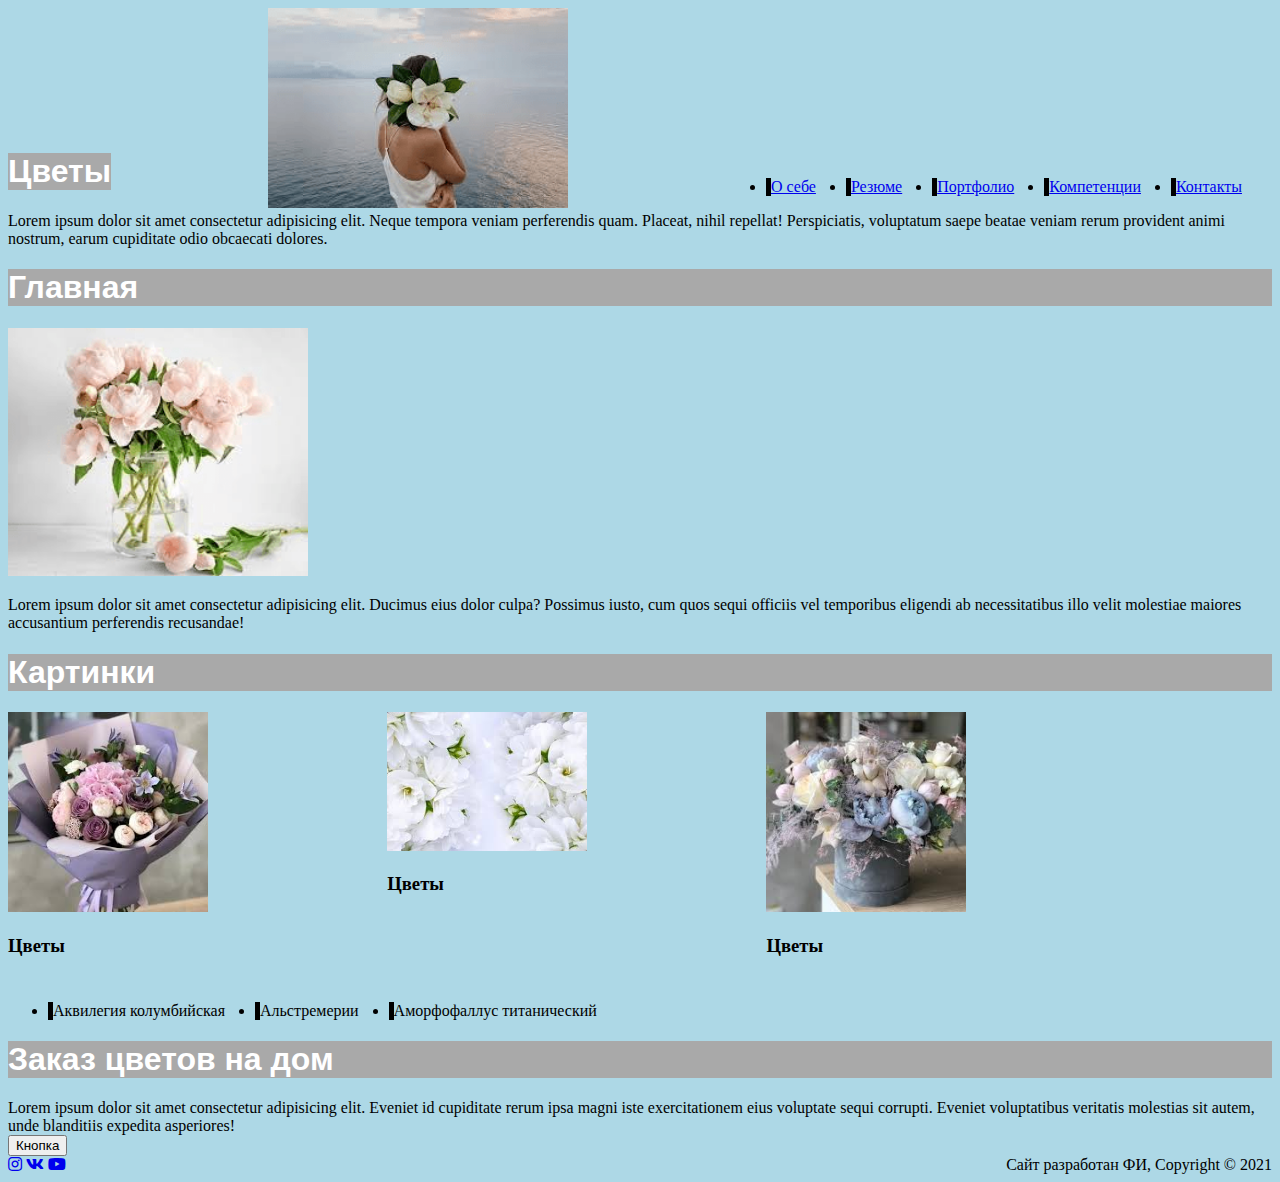
==== index.html @ b07bb42f "1" ====
<!DOCTYPE html>
<html lang="en">
<head>
    <meta charset="UTF-8">
    <meta name="viewport" content="width=device-width, initial-scale=1.0">
    <title>example</title>
    <link href="https://use.fontawesome.com/releases/v5.0.13/css/all.css" rel="stylesheet"> 
    <link rel="stylesheet" href="css/style.css"> 
</head>
<body>
    <header>
        <div class="header_wrapper">
            <div>
                <h1>Цветы</h1>
            </div>
                <div class="header_logo">
                    <a href = "index.html"><img src="images/logotip.png" alt="Логотип" width="300"></a>
                </div>
    <nav class="header_nav">
        <ul class="header_menu">
            <li class="header_items"><a href = "index.html#osebe">О себе</a></li>
            <li class="header_items"><a href = "pages/summary.html">Резюме</a></li>
            <li class="header_items"><a href = "pages/portfolio.html">Портфолио</a></li>
            <li class="header_items"><a href = "index.html#komp">Компетенции</a></li>
            <li class="header_items"><a href = "pages/contacts.html">Контакты </a></li>

        
        </ul>
    </nav>
    </div>
    </header>
    <main>
        Lorem ipsum dolor sit amet consectetur adipisicing elit. Neque tempora veniam perferendis quam. Placeat, nihil repellat! Perspiciatis, voluptatum saepe beatae veniam rerum provident animi nostrum, earum cupiditate odio obcaecati dolores.
    <section>
        <h1>Главная</h1>
        <img src ="images/mainpic.png" alt="Картинка" width="300">
        <div>
            <p></p> Lorem ipsum dolor sit amet consectetur adipisicing elit. Ducimus eius dolor culpa? Possimus iusto, cum quos sequi officiis vel temporibus eligendi ab necessitatibus illo velit molestiae maiores accusantium perferendis recusandae!
         </div>
     </section>
     <section class="htmlcards1">
         <a name="komp"></a>
         <h1>Картинки</h1>
         <div class="htmlcards">
             <div class="cards">
         <img src="images/mainpic1.png" alt="Букет цветов" width="200">
         <h3>Цветы</h3>
        </div>
        <div class="cards">
         <img src="images/mainpic2.png" alt="Букет цветов" width="200">
         <h3>Цветы</h3>
        </div>
        <div class="cards">
         <img src="images/mainpic3.png" alt="Букет цветов" width="200">
         <h3>Цветы</h3>
        </div>
    </div>
     </section>
     <section>
         <ul class="section_menu">
             <li class="section_items">Аквилегия колумбийская</li>
             <li class="section_items">Альстремерии</li>
             <li class="section_items">Аморфофаллус титанический</li>
         </ul>
     </section>
     <section>
         <h1>Заказ цветов на дом</h1>
         <div>
             Lorem ipsum dolor sit amet consectetur adipisicing elit. Eveniet id cupiditate rerum ipsa magni iste exercitationem eius voluptate sequi corrupti. Eveniet voluptatibus veritatis molestias sit autem, unde blanditiis expedita asperiores!
         </div>
         <button onclick="">Кнопка</button>
     </section>
     </main>
     <footer>
     <div class="footerw">
         <div class="footer_pic">
            <a class="footer_logo" href="https://vk.com/unidubna_official" > <i class="fab fa-instagram"></i></a>
            <a class="footer_logo" href="https://www.instagram.com/unidubna_official/"> <i class="fab fa-vk"></i></a>
            <a class="footer_logo" href="https://www.youtube.com/c/ТВГУД"> <i class="fab fa-youtube"></i></a>
     </div>
     <DIV class="footer_text">Сайт разработан ФИ, Copyright © 2021</DIV>
    </div>
     </footer>
 </body>
 </html>
---- css/style.css ----
h1{font-family: Arial; color:white}
h1{background-color: darkgray;}
body{background-color: lightblue;}
header{background-color: lightblue;}
.header_wrapper{display: flex; flex-wrap: wrap; align-items: flex-end; justify-content: space-between;}
.header_nav{display: flex; flex-wrap: wrap;}
.header_logo{flex-basis: 20%;}
.header_menu{display: flex; flex-wrap: wrap;}
.header_items{margin-right: 30px; border-width: 5px; text-decoration: none; border-left-style: solid;}
.footerw{display: flex; flex-wrap: wrap; align-items: flex-end; justify-content: space-between;}
.footer_pic{flex-basis: 20%; margin-right: 30px; border-width: 5px;}
.htmlcards{display: grid; grid-template-columns: repeat(auto-fill, 30%);}
.cards{grid-column:span 1; margin-bottom: 10px;}
.section_menu{display: flex; flex-wrap: wrap;}
.section_items{margin-right: 30px; border-width: 5px; text-decoration: none; border-left-style: solid;}
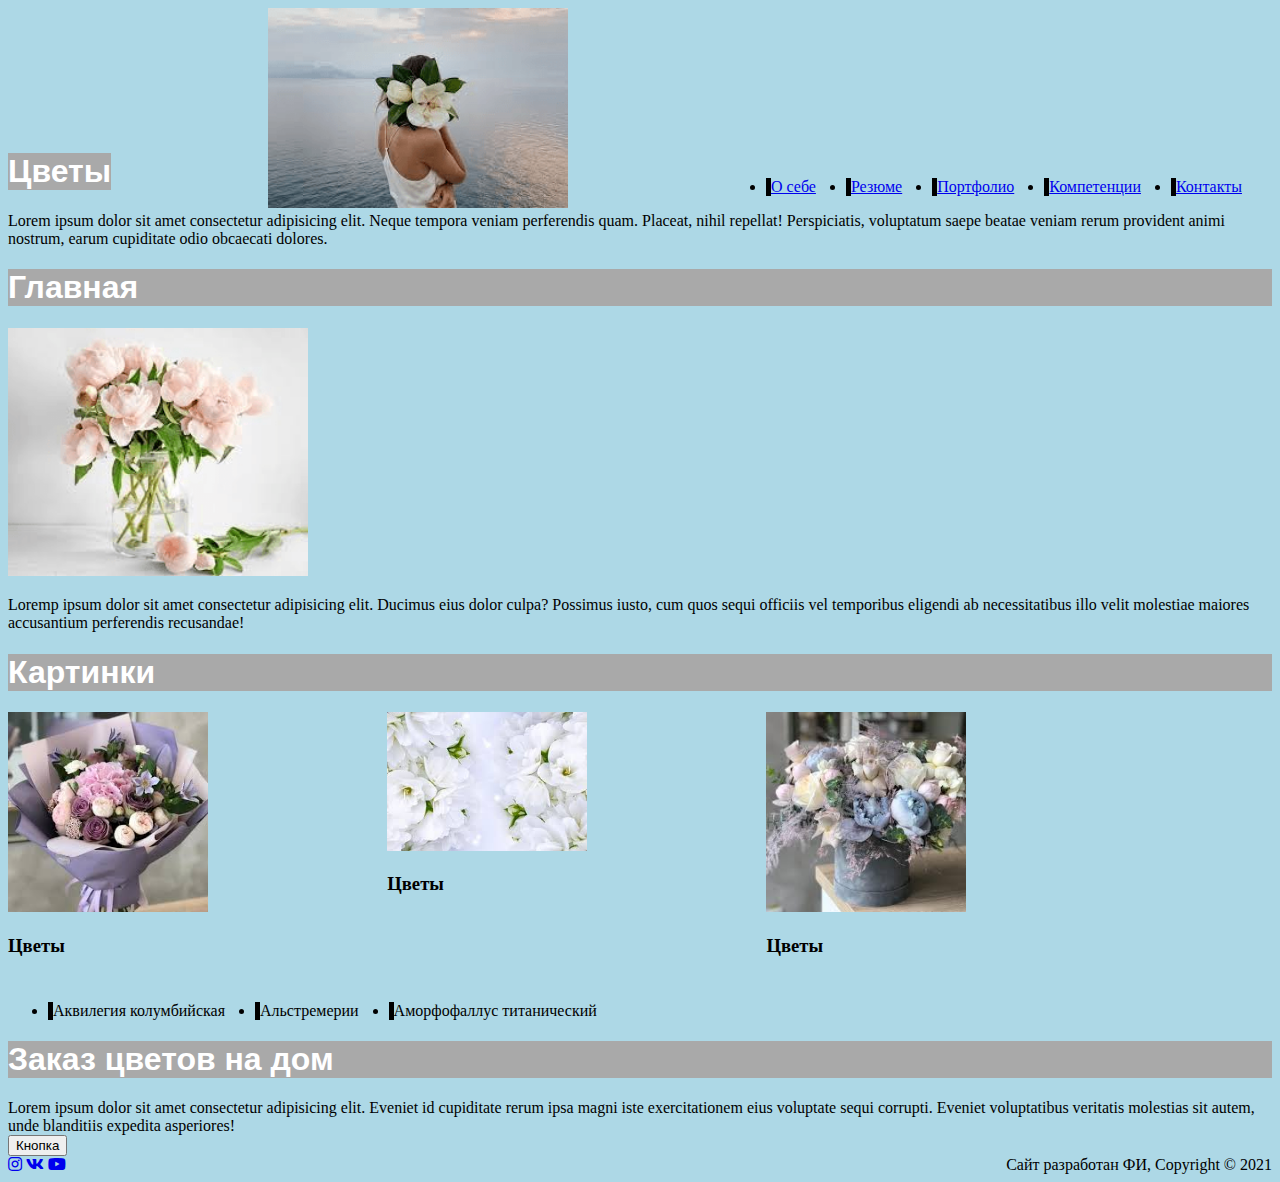
==== commit 245a74d3: "1" ====
--- a/index.html
+++ b/index.html
@@ -35,7 +35,7 @@
         <h1>Главная</h1>
         <img src ="images/mainpic.png" alt="Картинка" width="300">
         <div>
-            <p></p> Lorem ipsum dolor sit amet consectetur adipisicing elit. Ducimus eius dolor culpa? Possimus iusto, cum quos sequi officiis vel temporibus eligendi ab necessitatibus illo velit molestiae maiores accusantium perferendis recusandae!
+            <p></p> Loremр ipsum dolor sit amet consectetur adipisicing elit. Ducimus eius dolor culpa? Possimus iusto, cum quos sequi officiis vel temporibus eligendi ab necessitatibus illo velit molestiae maiores accusantium perferendis recusandae!
          </div>
      </section>
      <section class="htmlcards1">
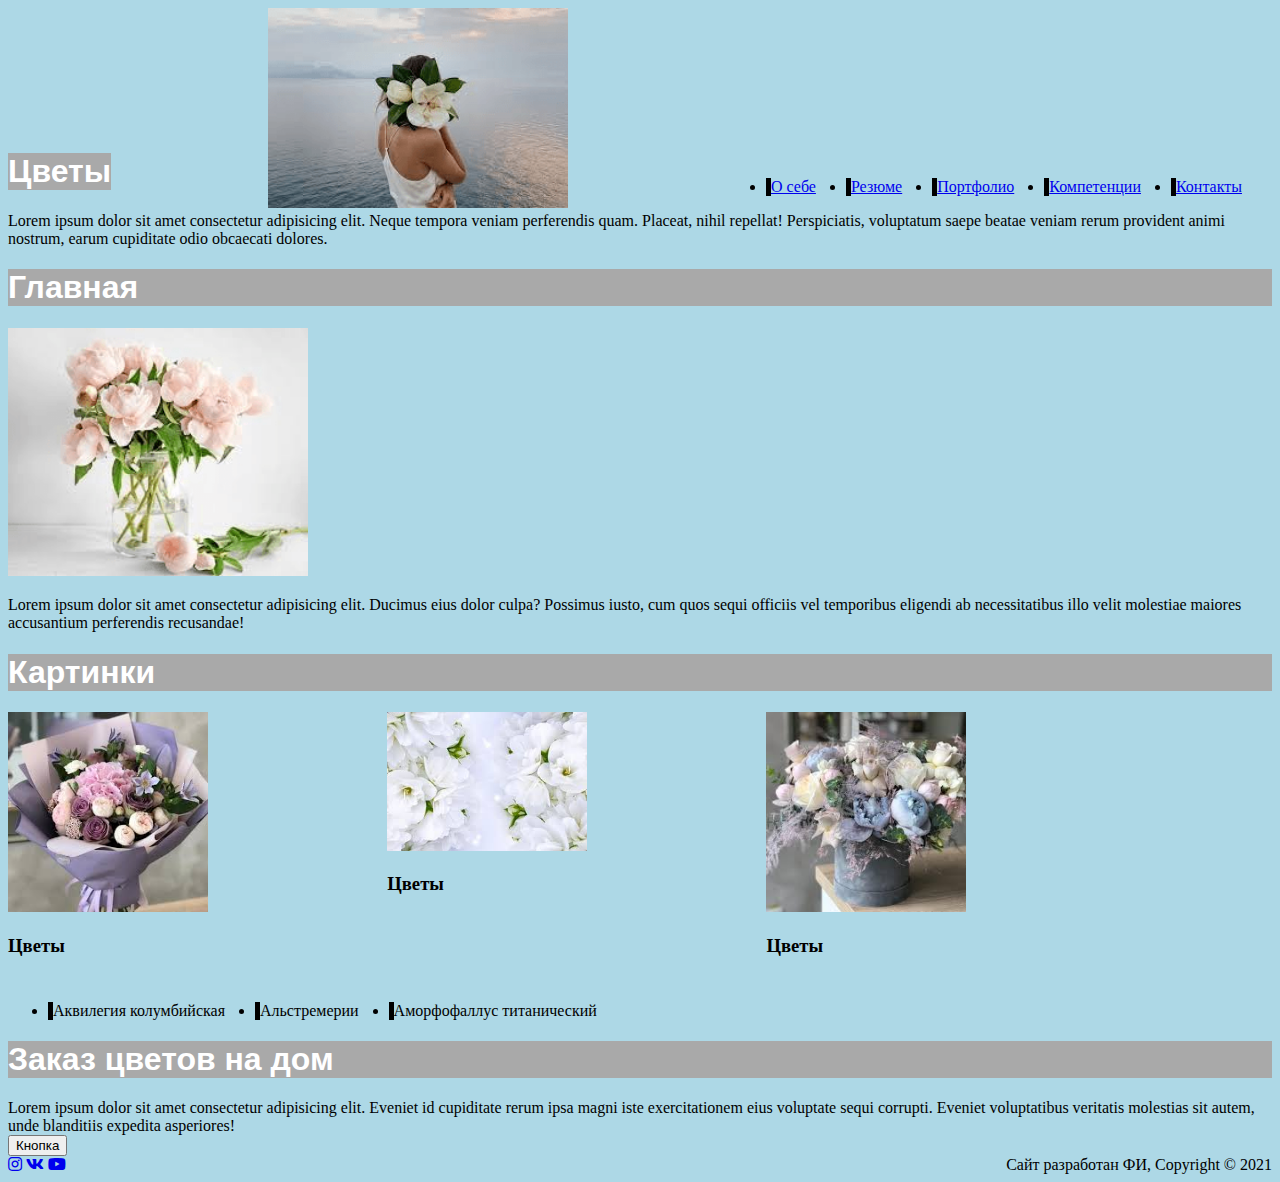
==== commit d60cc8b1: "1" ====
--- a/index.html
+++ b/index.html
@@ -35,7 +35,7 @@
         <h1>Главная</h1>
         <img src ="images/mainpic.png" alt="Картинка" width="300">
         <div>
-            <p></p> Loremр ipsum dolor sit amet consectetur adipisicing elit. Ducimus eius dolor culpa? Possimus iusto, cum quos sequi officiis vel temporibus eligendi ab necessitatibus illo velit molestiae maiores accusantium perferendis recusandae!
+            <p></p> Lorem ipsum dolor sit amet consectetur adipisicing elit. Ducimus eius dolor culpa? Possimus iusto, cum quos sequi officiis vel temporibus eligendi ab necessitatibus illo velit molestiae maiores accusantium perferendis recusandae!
          </div>
      </section>
      <section class="htmlcards1">
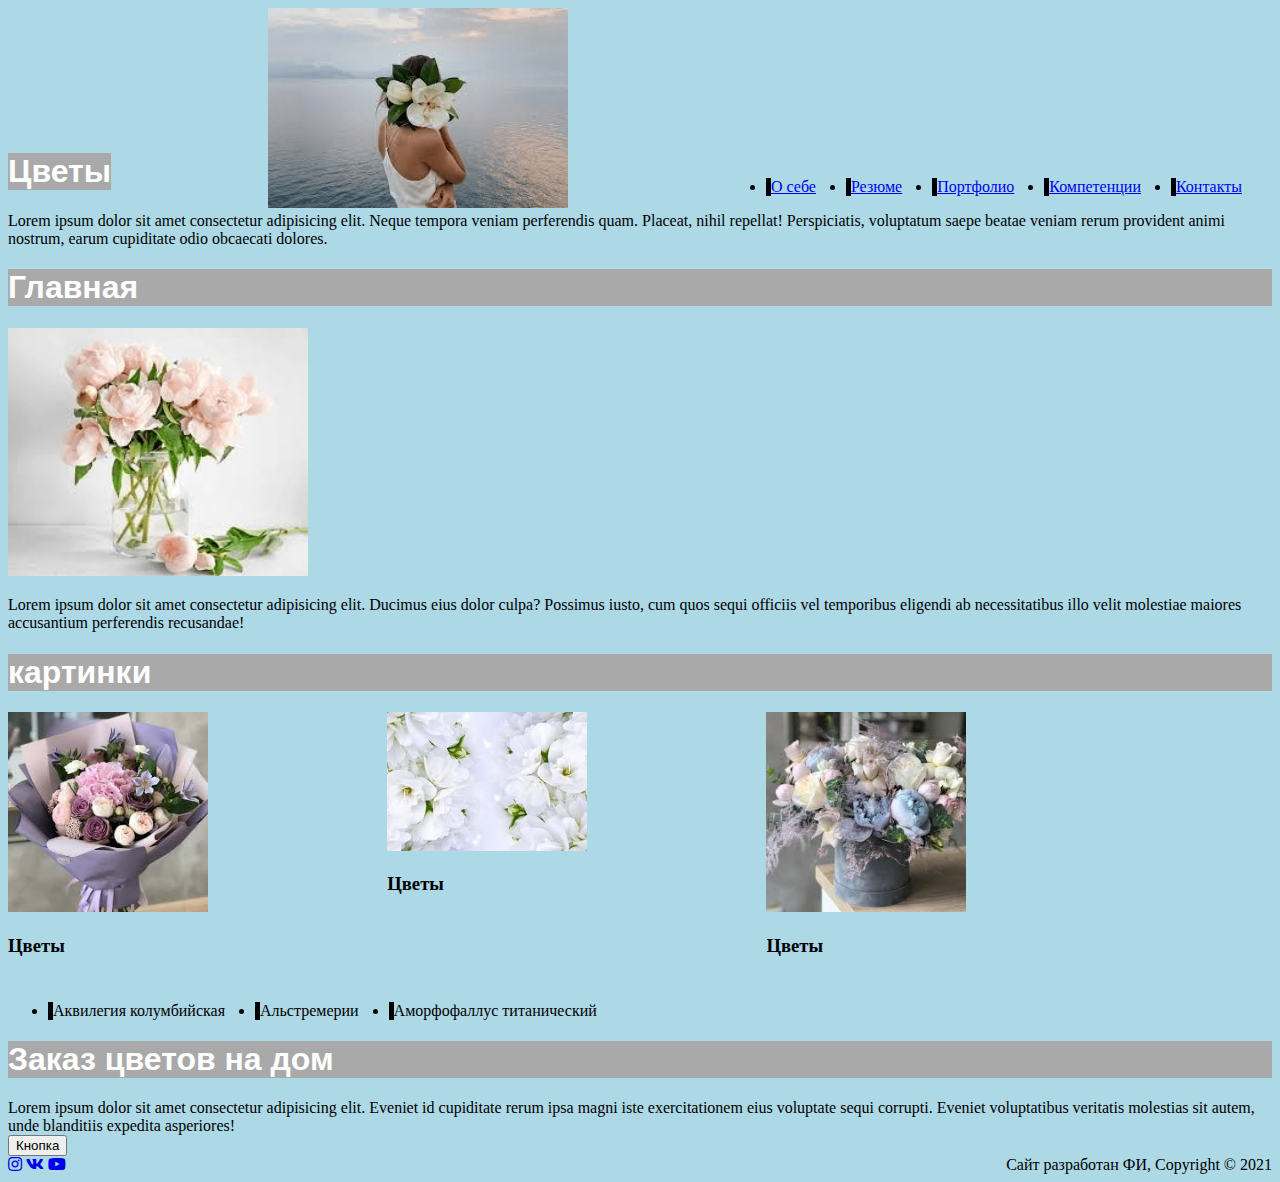
==== commit c64141a9: "1" ====
--- a/index.html
+++ b/index.html
@@ -38,9 +38,9 @@
             <p></p> Lorem ipsum dolor sit amet consectetur adipisicing elit. Ducimus eius dolor culpa? Possimus iusto, cum quos sequi officiis vel temporibus eligendi ab necessitatibus illo velit molestiae maiores accusantium perferendis recusandae!
          </div>
      </section>
-     <section class="htmlcards1">
+     <section class = "htmlcards1">
          <a name="komp"></a>
-         <h1>Картинки</h1>
+         <h1>картинки</h1>
          <div class="htmlcards">
              <div class="cards">
          <img src="images/mainpic1.png" alt="Букет цветов" width="200">
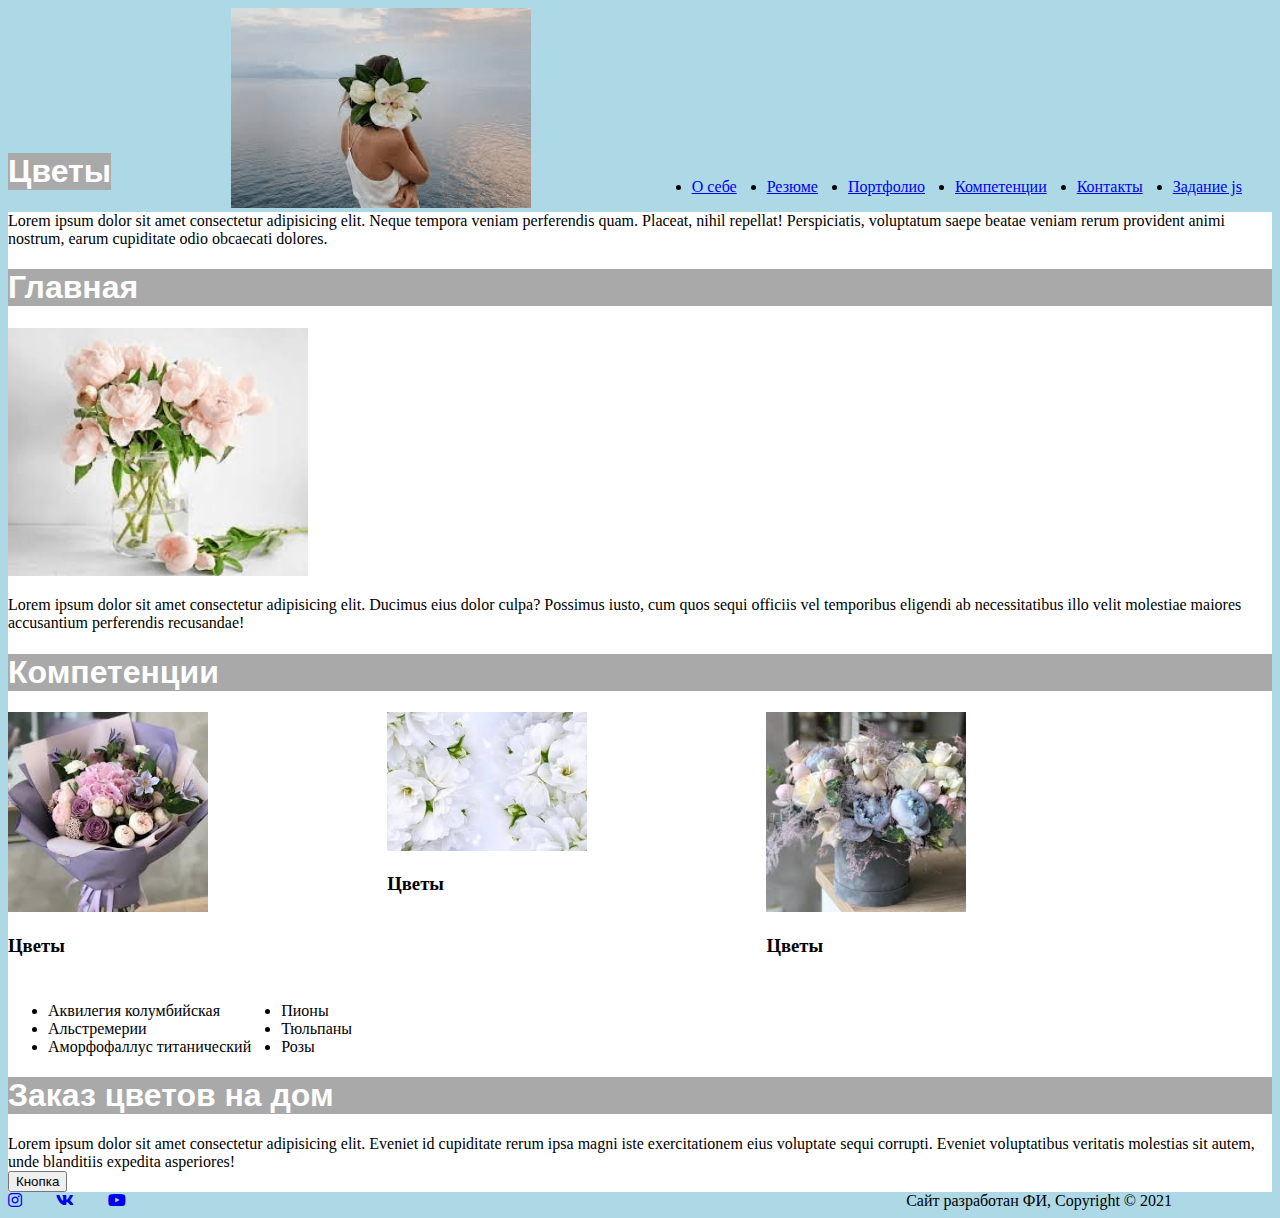
==== commit 3f962915: "1" ====
--- a/index.html
+++ b/index.html
@@ -23,7 +23,7 @@
             <li class="header_items"><a href = "pages/portfolio.html">Портфолио</a></li>
             <li class="header_items"><a href = "index.html#komp">Компетенции</a></li>
             <li class="header_items"><a href = "pages/contacts.html">Контакты </a></li>
-
+            <li class="header_items"><a href = "pages/js.html">Задание js</a></li>
         
         </ul>
     </nav>
@@ -40,7 +40,7 @@
      </section>
      <section class = "htmlcards1">
          <a name="komp"></a>
-         <h1>картинки</h1>
+         <h1>Компетенции</h1>
          <div class="htmlcards">
              <div class="cards">
          <img src="images/mainpic1.png" alt="Букет цветов" width="200">
@@ -58,9 +58,16 @@
      </section>
      <section>
          <ul class="section_menu">
+             <div>
              <li class="section_items">Аквилегия колумбийская</li>
              <li class="section_items">Альстремерии</li>
              <li class="section_items">Аморфофаллус титанический</li>
+            </div>
+            <div>
+             <li class="section_items">Пионы</li>
+             <li class="section_items">Тюльпаны</li>
+             <li class="section_items">Розы</li>
+            </div>
          </ul>
      </section>
      <section>
--- a/css/style.css
+++ b/css/style.css
@@ -1,15 +1,50 @@
 h1{font-family: Arial; color:white}
 h1{background-color: darkgray;}
-body{background-color: lightblue;}
+body{background-color: lightblue;
+    --backround-color: white;
+    --text-color: black;}
 header{background-color: lightblue;}
 .header_wrapper{display: flex; flex-wrap: wrap; align-items: flex-end; justify-content: space-between;}
 .header_nav{display: flex; flex-wrap: wrap;}
 .header_logo{flex-basis: 20%;}
 .header_menu{display: flex; flex-wrap: wrap;}
-.header_items{margin-right: 30px; border-width: 5px; text-decoration: none; border-left-style: solid;}
+.header_items{margin-right: 30px; border-width: 5px; text-decoration: none; border-left-style: solid; border: 0px}
 .footerw{display: flex; flex-wrap: wrap; align-items: flex-end; justify-content: space-between;}
-.footer_pic{flex-basis: 20%; margin-right: 30px; border-width: 5px;}
+.footer_logo{flex-basis: 20%; margin-right: 30px; border-width: 5px;}
+.footer_text{display: flex; margin-right: 100px;}
 .htmlcards{display: grid; grid-template-columns: repeat(auto-fill, 30%);}
 .cards{grid-column:span 1; margin-bottom: 10px;}
 .section_menu{display: flex; flex-wrap: wrap;}
-.section_items{margin-right: 30px; border-width: 5px; text-decoration: none; border-left-style: solid;}+.section_items{margin-right: 30px; border-width: 5px; text-decoration: none; border-left-style: solid; border: 0px;}
+table{text-align: center; margin-left: auto; margin-right: auto;}
+hr{border: none; height: 20px; background-color: rgb(77, 194, 233);}
+.img1{display:flex; margin-left: 50px; margin-top: 50px;}
+.img2{display:flex; margin-right: 50px; margin-top: 50px;}
+.p1{display: flex; margin-right: 50px;}
+.p2{display: flex; margin-left: 50px;}
+.noselect{
+    -moz-user-select: none;
+    -webkit-user-select: none;
+    -ms-user-select: none;
+    -moz-user-select: none;
+    user-select: none;
+}
+main{
+    background-color: var(--backround-color);
+    color: var(--text-color);
+}
+:root{
+    --dard-background-color: black;
+    --dark-text-color: white;
+
+}
+body.theme-dark{
+    --backround-color:var(--dard-background-color);
+    --text-color: var(--dark-text-color);
+}
+    prefers-color-scheme: dark{
+    body.theme-auto{
+    —background-color: var(--dark-background-color);
+    —text-color: var(--dark-text-color);
+    }
+    }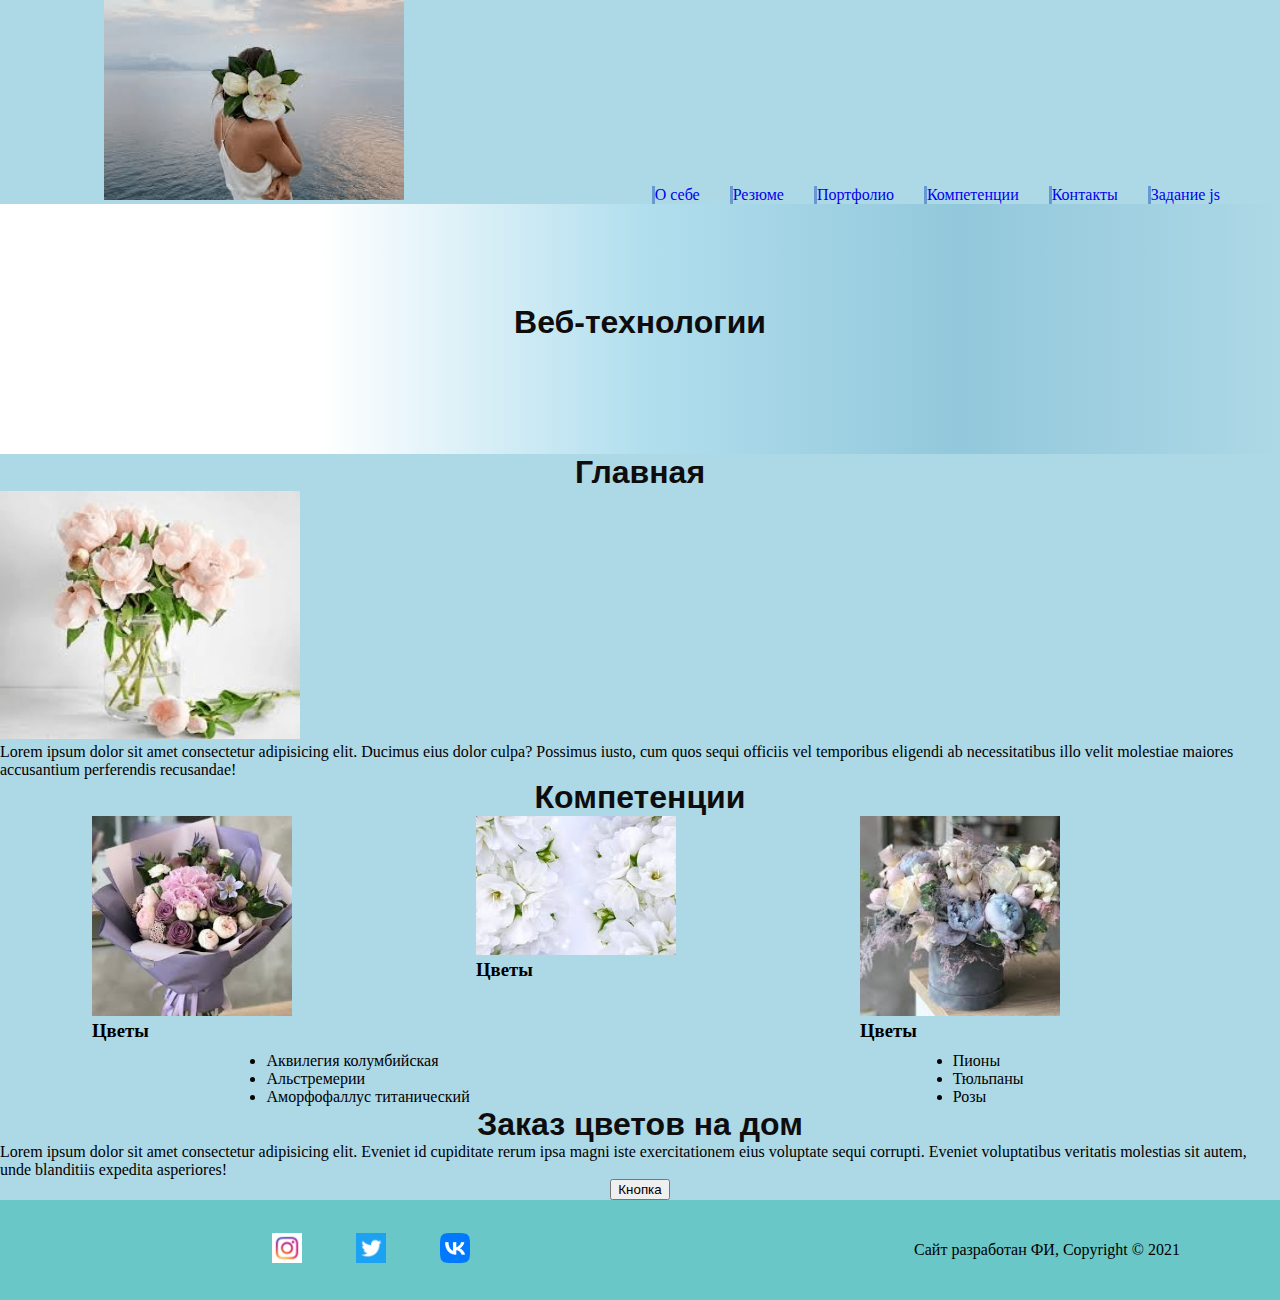
==== commit f54043bb: "1" ====
--- a/index.html
+++ b/index.html
@@ -6,33 +6,35 @@
     <title>example</title>
     <link href="https://use.fontawesome.com/releases/v5.0.13/css/all.css" rel="stylesheet"> 
     <link rel="stylesheet" href="css/style.css"> 
+    <style>
+        .b1{text-align: center; margin: 0 auto;}
+    </style>
 </head>
 <body>
     <header>
         <div class="header_wrapper">
-            <div>
-                <h1>Цветы</h1>
-            </div>
                 <div class="header_logo">
-                    <a href = "index.html"><img src="images/logotip.png" alt="Логотип" width="300"></a>
+                    <a name=#osebe><a href = "index.html"><img src="images/logotip.png" alt="Логотип" width="300"></a></a>
                 </div>
     <nav class="header_nav">
         <ul class="header_menu">
-            <li class="header_items"><a href = "index.html#osebe">О себе</a></li>
-            <li class="header_items"><a href = "pages/summary.html">Резюме</a></li>
-            <li class="header_items"><a href = "pages/portfolio.html">Портфолио</a></li>
-            <li class="header_items"><a href = "index.html#komp">Компетенции</a></li>
-            <li class="header_items"><a href = "pages/contacts.html">Контакты </a></li>
-            <li class="header_items"><a href = "pages/js.html">Задание js</a></li>
+            <li class="header_items"><a class="a1" href = "index.html#osebe">О себе</a></li>
+            <li class="header_items"><a class="a1" href = "pages/summary.html">Резюме</a></li>
+            <li class="header_items"><a class="a1" href = "pages/portfolio.html">Портфолио</a></li>
+            <li class="header_items"><a class="a1" href = "index.html#komp">Компетенции</a></li>
+            <li class="header_items"><a class="a1" href = "pages/contacts.html">Контакты </a></li>
+            <li class="header_items"><a class="a1" href = "pages/js.html">Задание js</a></li>
         
         </ul>
     </nav>
     </div>
+    <div class="headers">
+        <div class="h1_headers"><h1>Веб-технологии</h1></div>
+    </div>
     </header>
     <main>
-        Lorem ipsum dolor sit amet consectetur adipisicing elit. Neque tempora veniam perferendis quam. Placeat, nihil repellat! Perspiciatis, voluptatum saepe beatae veniam rerum provident animi nostrum, earum cupiditate odio obcaecati dolores.
     <section>
-        <h1>Главная</h1>
+        <h1 class="ind">Главная</h1>
         <img src ="images/mainpic.png" alt="Картинка" width="300">
         <div>
             <p></p> Lorem ipsum dolor sit amet consectetur adipisicing elit. Ducimus eius dolor culpa? Possimus iusto, cum quos sequi officiis vel temporibus eligendi ab necessitatibus illo velit molestiae maiores accusantium perferendis recusandae!
@@ -40,7 +42,7 @@
      </section>
      <section class = "htmlcards1">
          <a name="komp"></a>
-         <h1>Компетенции</h1>
+         <h1 class="ind">Компетенции</h1>
          <div class="htmlcards">
              <div class="cards">
          <img src="images/mainpic1.png" alt="Букет цветов" width="200">
@@ -71,19 +73,19 @@
          </ul>
      </section>
      <section>
-         <h1>Заказ цветов на дом</h1>
+         <h1 class="ind">Заказ цветов на дом</h1>
          <div>
              Lorem ipsum dolor sit amet consectetur adipisicing elit. Eveniet id cupiditate rerum ipsa magni iste exercitationem eius voluptate sequi corrupti. Eveniet voluptatibus veritatis molestias sit autem, unde blanditiis expedita asperiores!
          </div>
-         <button onclick="">Кнопка</button>
+         <div class="b1"><button onclick="">Кнопка</button></div>
      </section>
      </main>
      <footer>
      <div class="footerw">
          <div class="footer_pic">
-            <a class="footer_logo" href="https://vk.com/unidubna_official" > <i class="fab fa-instagram"></i></a>
-            <a class="footer_logo" href="https://www.instagram.com/unidubna_official/"> <i class="fab fa-vk"></i></a>
-            <a class="footer_logo" href="https://www.youtube.com/c/ТВГУД"> <i class="fab fa-youtube"></i></a>
+            <a class="footer_logo" href="https://www.instagram.com/official_msu/"><img src="..//images/unst.png" width="30px"></a>
+               <a class="footer_logo" href="https://twitter.com/msu_ru"><img src="..//images/twit.png" width="30px"></a>
+               <a class="footer_logo" href="https://vk.com/msu_official"><img src="..//images/vk.png" width="30px"></a>
      </div>
      <DIV class="footer_text">Сайт разработан ФИ, Copyright © 2021</DIV>
     </div>
--- a/css/style.css
+++ b/css/style.css
@@ -1,23 +1,56 @@
-h1{font-family: Arial; color:white}
-h1{background-color: darkgray;}
-body{background-color: lightblue;
-    --backround-color: white;
-    --text-color: black;}
-header{background-color: lightblue;}
+/* '*' означает, что условия задаются для всего документа. Устанавливаем оступы анизу-вверху нулевые, справа-слева автоматически(т.е. по центру) */
+*{
+    margin: 0 auto;
+}
+
+body{
+    --backround-color: lightblue;
+    --text-color: black; 
+    width: 100%;}
+header{background-color: lightblue; width: 100%;}
+
+h1{font-family: Arial; color:rgb(14, 12, 12);}
+
+.ind{text-align: center}
+
+.headers{text-align: center;
+    width: 100%;
+    font-size: 100%;
+    background: linear-gradient(to left, lightblue,rgb(146, 200, 219), rgb(178, 223, 238), white, white);
+    height: 150px;
+    background-repeat: no-repeat;
+    background-position: left;
+    background-attachment: fixed;
+    background-size: cover;
+    padding-top: 100px;
+}
+.h1_headers{
+    margin: 0 auto;
+}
 .header_wrapper{display: flex; flex-wrap: wrap; align-items: flex-end; justify-content: space-between;}
-.header_nav{display: flex; flex-wrap: wrap;}
+.header_nav{display: flex; flex-wrap: wrap; margin-right: 30px;}
 .header_logo{flex-basis: 20%;}
 .header_menu{display: flex; flex-wrap: wrap;}
-.header_items{margin-right: 30px; border-width: 5px; text-decoration: none; border-left-style: solid; border: 0px}
-.footerw{display: flex; flex-wrap: wrap; align-items: flex-end; justify-content: space-between;}
-.footer_logo{flex-basis: 20%; margin-right: 30px; border-width: 5px;}
+.header_items{margin-right: 30px; border-width: 3px; text-decoration: none; border-left-style: solid; color: #6698d1; list-style-type: none;}
+.a1{text-decoration: none;}
+.footerw{display: flex; flex-wrap: wrap; align-items: center; justify-content: space-between; background: rgba(36, 172, 172, 0.678); height: 100px;}
+.footer_logo{margin-left: 50px;}
 .footer_text{display: flex; margin-right: 100px;}
+
+section{
+    width: 100%;
+}
+
+.port{text-align: center;}
+.div_p{display: grid; grid-template-columns: repeat(2,1fr); justify-items: center; align-items: center;border-bottom: 50px solid #6698d1;padding: 65px;}
+.port_p{grid-column: span 1; margin-bottom: 20px; margin-top: 20px;}
+
 .htmlcards{display: grid; grid-template-columns: repeat(auto-fill, 30%);}
 .cards{grid-column:span 1; margin-bottom: 10px;}
 .section_menu{display: flex; flex-wrap: wrap;}
 .section_items{margin-right: 30px; border-width: 5px; text-decoration: none; border-left-style: solid; border: 0px;}
 table{text-align: center; margin-left: auto; margin-right: auto;}
-hr{border: none; height: 20px; background-color: rgb(77, 194, 233);}
+.div1{display: flex; flex-wrap: wrap; align-items: flex-end; justify-content: space-between; }
 .img1{display:flex; margin-left: 50px; margin-top: 50px;}
 .img2{display:flex; margin-right: 50px; margin-top: 50px;}
 .p1{display: flex; margin-right: 50px;}
@@ -42,9 +75,12 @@
     --backround-color:var(--dard-background-color);
     --text-color: var(--dark-text-color);
 }
-    prefers-color-scheme: dark{
+@media(prefers-color-scheme: dark){
     body.theme-auto{
-    —background-color: var(--dark-background-color);
-    —text-color: var(--dark-text-color);
+    --background-color: var(--dark-background-color);
+    --text-color: var(--dark-text-color);
     }
-    }+    }
+
+
+    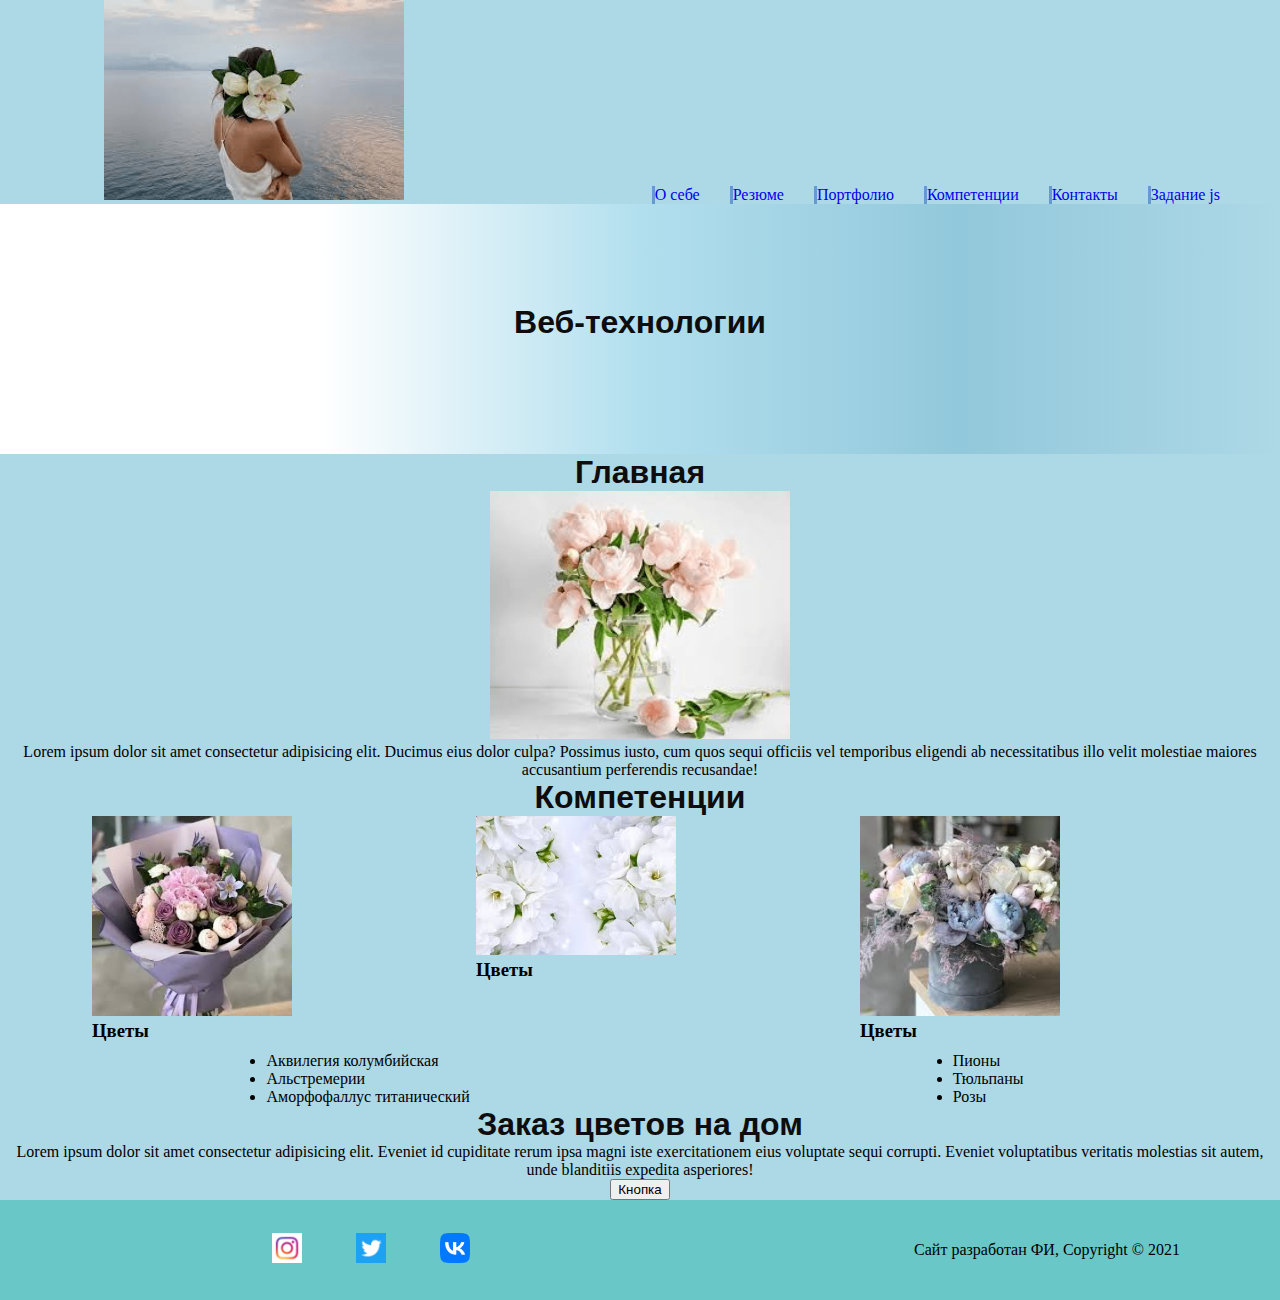
==== commit 8d3c8a92: "1" ====
--- a/index.html
+++ b/index.html
@@ -35,9 +35,9 @@
     <main>
     <section>
         <h1 class="ind">Главная</h1>
-        <img src ="images/mainpic.png" alt="Картинка" width="300">
+        <center><img src ="images/mainpic.png" alt="Картинка" width="300"></center>
         <div>
-            <p></p> Lorem ipsum dolor sit amet consectetur adipisicing elit. Ducimus eius dolor culpa? Possimus iusto, cum quos sequi officiis vel temporibus eligendi ab necessitatibus illo velit molestiae maiores accusantium perferendis recusandae!
+            <center><p></p> Lorem ipsum dolor sit amet consectetur adipisicing elit. Ducimus eius dolor culpa? Possimus iusto, cum quos sequi officiis vel temporibus eligendi ab necessitatibus illo velit molestiae maiores accusantium perferendis recusandae!</center>
          </div>
      </section>
      <section class = "htmlcards1">
@@ -75,7 +75,7 @@
      <section>
          <h1 class="ind">Заказ цветов на дом</h1>
          <div>
-             Lorem ipsum dolor sit amet consectetur adipisicing elit. Eveniet id cupiditate rerum ipsa magni iste exercitationem eius voluptate sequi corrupti. Eveniet voluptatibus veritatis molestias sit autem, unde blanditiis expedita asperiores!
+             <center>Lorem ipsum dolor sit amet consectetur adipisicing elit. Eveniet id cupiditate rerum ipsa magni iste exercitationem eius voluptate sequi corrupti. Eveniet voluptatibus veritatis molestias sit autem, unde blanditiis expedita asperiores!</center>
          </div>
          <div class="b1"><button onclick="">Кнопка</button></div>
      </section>
--- a/css/style.css
+++ b/css/style.css
@@ -36,6 +36,7 @@
 .footerw{display: flex; flex-wrap: wrap; align-items: center; justify-content: space-between; background: rgba(36, 172, 172, 0.678); height: 100px;}
 .footer_logo{margin-left: 50px;}
 .footer_text{display: flex; margin-right: 100px;}
+.pict_1{align-items: center;}
 
 section{
     width: 100%;
